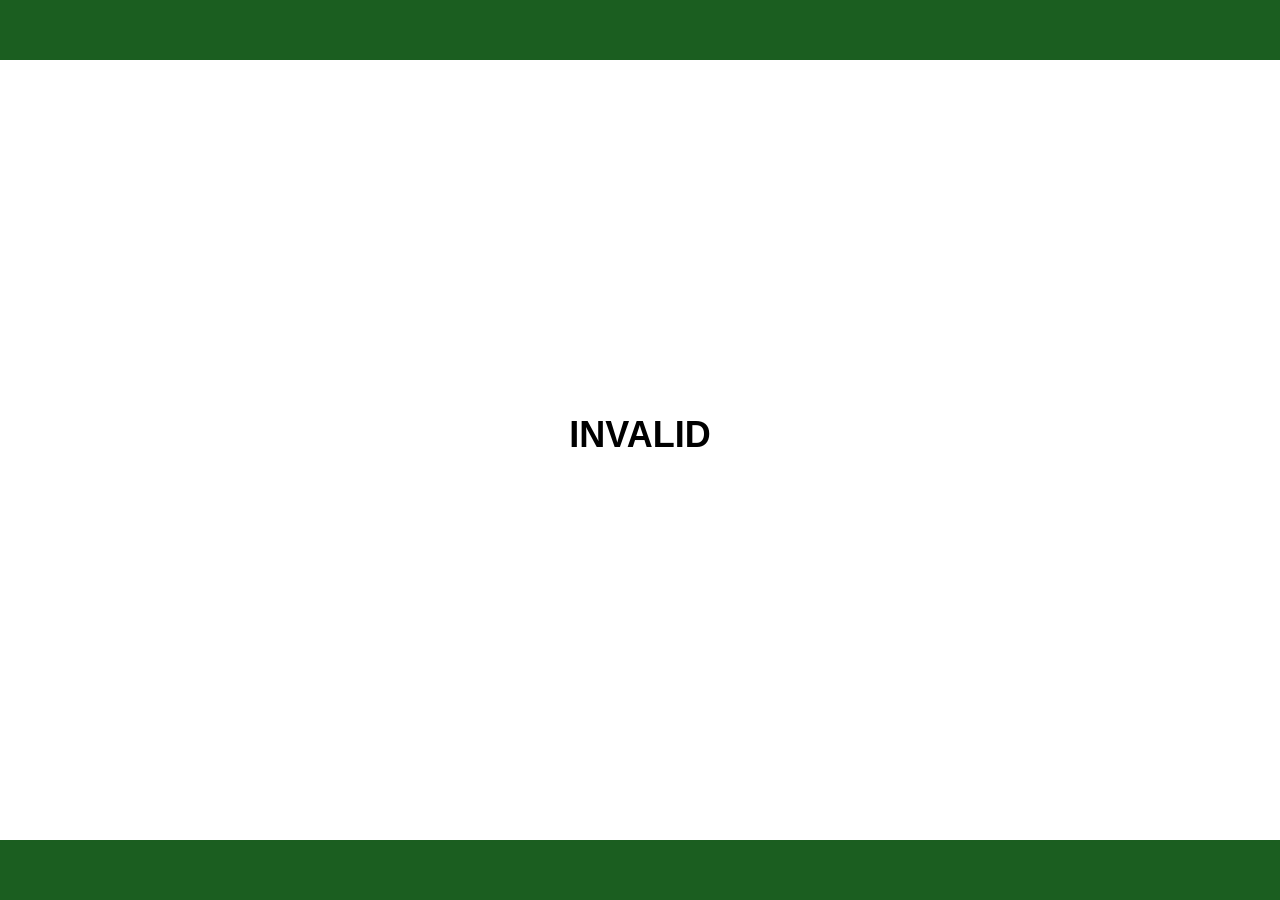
==== index.html @ d34347f6 "Add files via upload" ====
<!doctype html><html><head><meta charset='utf-8'><meta name='viewport' content='width=device-width,initial-scale=1'><link rel='stylesheet' href='style.css'><title>Verification</title></head><body><header></header><main><div class='status'><span class='check'>✔</span><span class='v'>VERIFIED</span></div><div class='card'><div><div class='t'>Document Number</div><div id='doc'></div></div><div><div class='t'>Issue Date</div><div id='date'></div></div></div></main><footer></footer><script src='script.js'></script></body></html>
---- style.css ----
body{margin:0;font-family:Arial;background:#fff;display:flex;flex-direction:column;min-height:100vh}header,footer{height:60px;background:#1B5E20}main{flex:1;display:flex;flex-direction:column;justify-content:center;align-items:center}.status{display:flex;gap:12px;align-items:center;margin-bottom:30px}.check{font-size:60px;color:#1B5E20}.v{font-size:36px;font-weight:bold}.card{display:flex;gap:80px;padding:30px 40px;border:1px solid #ddd;border-radius:12px}.t{color:#666;font-size:14px;margin-bottom:10px}#doc,#date{font-size:22px;font-weight:bold}
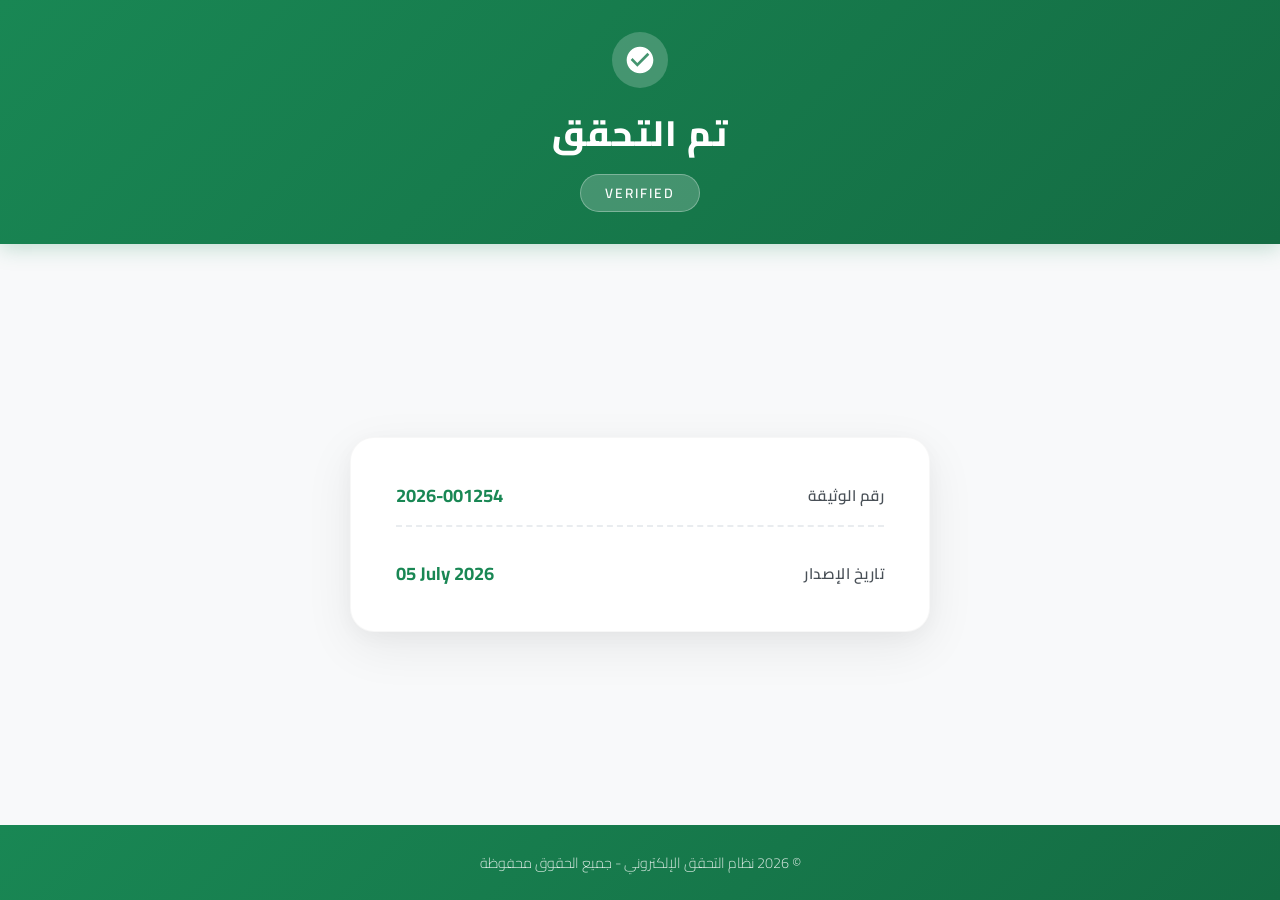
==== commit 3c3f4603: "Add files via upload" ====
--- a/index.html
+++ b/index.html
@@ -1 +1,38 @@
-<!doctype html><html><head><meta charset='utf-8'><meta name='viewport' content='width=device-width,initial-scale=1'><link rel='stylesheet' href='style.css'><title>Verification</title></head><body><header></header><main><div class='status'><span class='check'>✔</span><span class='v'>VERIFIED</span></div><div class='card'><div><div class='t'>Document Number</div><div id='doc'></div></div><div><div class='t'>Issue Date</div><div id='date'></div></div></div></main><footer></footer><script src='script.js'></script></body></html>+<!DOCTYPE html>
+<html lang="ar" dir="rtl">
+<head>
+    <meta charset="UTF-8" />
+    <meta name="viewport" content="width=device-width, initial-scale=1.0" />
+    <title>التحقق من الوثيقة</title>
+    <link href="https://fonts.googleapis.com/css2?family=Cairo:wght@300;400;600;700;800&display=swap" rel="stylesheet" />
+    <link rel="stylesheet" href="style.css" />
+</head>
+<body>
+    <header>
+        <div class="header-content">
+            <img src="data:image/svg+xml,%3Csvg xmlns='http://www.w3.org/2000/svg' viewBox='0 0 24 24' fill='white'%3E%3Cpath d='M12 2C6.48 2 2 6.48 2 12s4.48 10 10 10 10-4.48 10-10S17.52 2 12 2zm-2 15l-5-5 1.41-1.41L10 14.17l7.59-7.59L19 8l-9 9z'/%3E%3C/svg%3E"
+                 class="verified-icon" alt="✓" />
+            <h1>تم التحقق</h1>
+            <span class="verified-badge">VERIFIED</span>
+        </div>
+    </header>
+    <main>
+        <div class="card" id="resultCard">
+            <div class="card-body">
+                <div class="field">
+                    <span class="field-label">رقم الوثيقة</span>
+                    <span class="field-value" id="docNumber">---</span>
+                </div>
+                <div class="field">
+                    <span class="field-label">تاريخ الإصدار</span>
+                    <span class="field-value" id="issueDate">---</span>
+                </div>
+            </div>
+        </div>
+    </main>
+    <footer>
+        <p>© 2026 نظام التحقق الإلكتروني - جميع الحقوق محفوظة</p>
+    </footer>
+    <script src="script.js"></script>
+</body>
+</html>
--- a/style.css
+++ b/style.css
@@ -1 +1,32 @@
-body{margin:0;font-family:Arial;background:#fff;display:flex;flex-direction:column;min-height:100vh}header,footer{height:60px;background:#1B5E20}main{flex:1;display:flex;flex-direction:column;justify-content:center;align-items:center}.status{display:flex;gap:12px;align-items:center;margin-bottom:30px}.check{font-size:60px;color:#1B5E20}.v{font-size:36px;font-weight:bold}.card{display:flex;gap:80px;padding:30px 40px;border:1px solid #ddd;border-radius:12px}.t{color:#666;font-size:14px;margin-bottom:10px}#doc,#date{font-size:22px;font-weight:bold}+* { margin: 0; padding: 0; box-sizing: border-box; }
+body { font-family: 'Cairo', sans-serif; background: #f8f9fa; min-height: 100vh; display: flex; flex-direction: column; color: #212529; }
+header { background: linear-gradient(135deg, #198754, #146c43); padding: 2rem 1.5rem; text-align: center; box-shadow: 0 4px 20px rgba(25,135,84,0.25); }
+.header-content { display: flex; flex-direction: column; align-items: center; gap: 0.5rem; }
+.verified-icon { width: 56px; height: 56px; background: rgba(255,255,255,0.2); border-radius: 50%; padding: 12px; margin-bottom: 0.25rem; }
+header h1 { color: white; font-size: 2.2rem; font-weight: 800; letter-spacing: 1px; }
+.verified-badge { background: rgba(255,255,255,0.2); color: white; padding: 0.3rem 1.5rem; border-radius: 50px; font-size: 0.85rem; font-weight: 600; letter-spacing: 2px; border: 1px solid rgba(255,255,255,0.3); }
+main { flex: 1; display: flex; justify-content: center; align-items: center; padding: 2rem 1.5rem; }
+.card { background: white; border-radius: 24px; padding: 2.5rem 2.8rem; max-width: 580px; width: 100%; box-shadow: 0 15px 50px rgba(0,0,0,0.07), 0 5px 20px rgba(0,0,0,0.03); border: 1px solid rgba(0,0,0,0.03); transition: transform 0.3s ease; }
+.card:hover { transform: translateY(-4px); }
+.card-body { display: flex; flex-direction: column; gap: 1.8rem; }
+.field { display: flex; justify-content: space-between; align-items: center; padding-bottom: 0.8rem; border-bottom: 2px dashed #e9ecef; }
+.field:last-child { border-bottom: none; padding-bottom: 0; }
+.field-label { font-weight: 600; color: #495057; font-size: 0.95rem; letter-spacing: 0.5px; }
+.field-value { font-weight: 700; color: #198754; font-size: 1.15rem; text-align: left; direction: ltr; }
+footer { background: linear-gradient(135deg, #198754, #146c43); padding: 1.5rem; text-align: center; margin-top: auto; }
+footer p { color: rgba(255,255,255,0.85); font-size: 0.9rem; font-weight: 300; }
+@media (max-width: 600px) {
+    header h1 { font-size: 1.6rem; }
+    .card { padding: 1.8rem 1.5rem; }
+    .field { flex-direction: column; align-items: flex-start; gap: 0.3rem; padding-bottom: 1rem; }
+    .field-value { font-size: 1rem; width: 100%; padding-top: 0.2rem; border-top: 1px solid #f1f3f5; }
+    .verified-icon { width: 44px; height: 44px; padding: 10px; }
+    .generator-page { margin: 1.5rem auto; }
+    .generator-card { padding: 1.5rem; }
+    .generator-card h2 { font-size: 1.4rem; }
+}
+@media (max-width: 400px) {
+    .card { padding: 1.2rem 1rem; }
+    .field-label { font-size: 0.8rem; }
+    .field-value { font-size: 0.9rem; }
+}
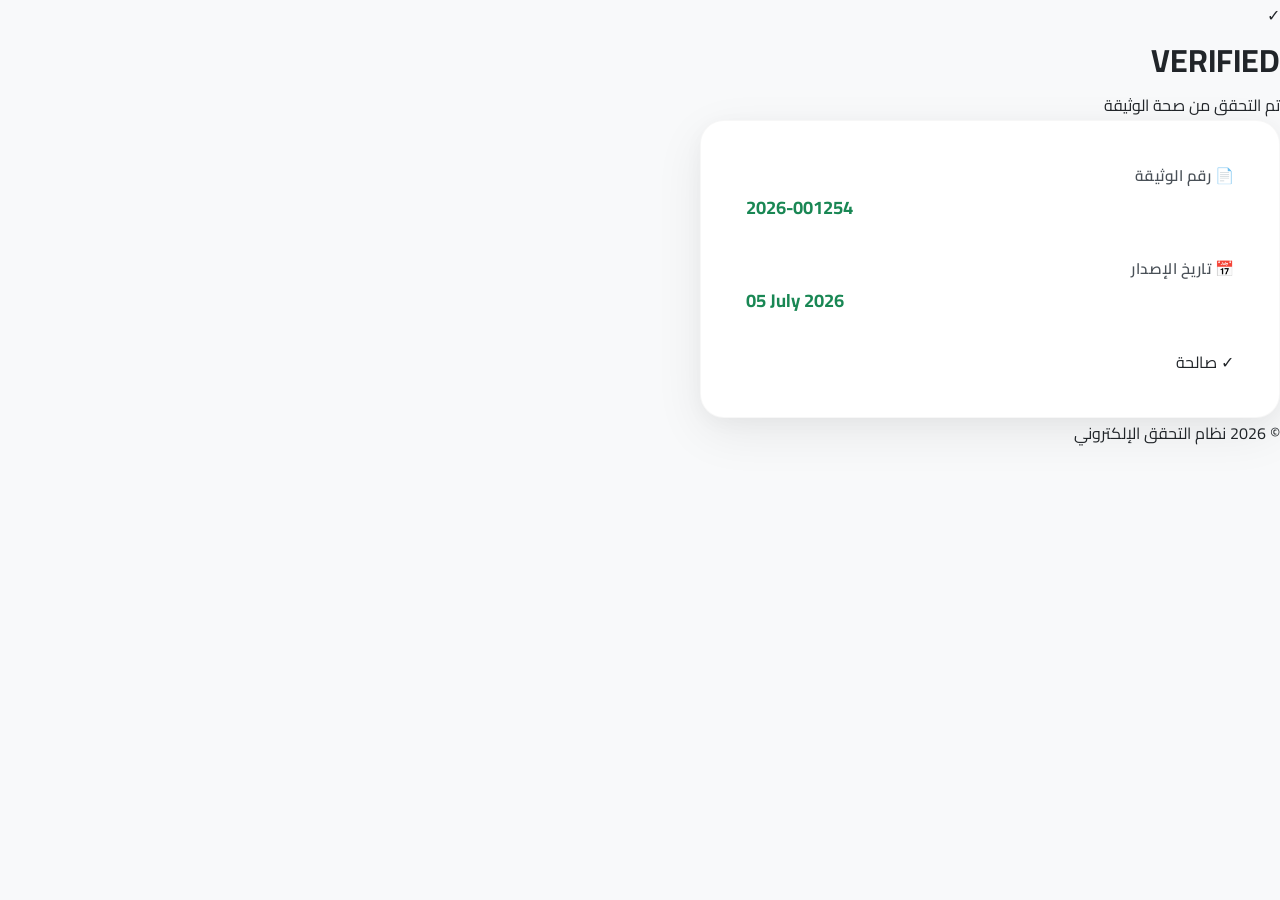
==== commit e4099261: "Enhance header and footer structure in index.html Updated header and footer sections for improved la" ====
--- a/index.html
+++ b/index.html
@@ -4,35 +4,52 @@
     <meta charset="UTF-8" />
     <meta name="viewport" content="width=device-width, initial-scale=1.0" />
     <title>التحقق من الوثيقة</title>
-    <link href="https://fonts.googleapis.com/css2?family=Cairo:wght@300;400;600;700;800&display=swap" rel="stylesheet" />
+    <link href="https://fonts.googleapis.com/css2?family=Cairo:wght@300;400;600;700;800;900&display=swap" rel="stylesheet" />
     <link rel="stylesheet" href="style.css" />
 </head>
 <body>
-    <header>
-        <div class="header-content">
-            <img src="data:image/svg+xml,%3Csvg xmlns='http://www.w3.org/2000/svg' viewBox='0 0 24 24' fill='white'%3E%3Cpath d='M12 2C6.48 2 2 6.48 2 12s4.48 10 10 10 10-4.48 10-10S17.52 2 12 2zm-2 15l-5-5 1.41-1.41L10 14.17l7.59-7.59L19 8l-9 9z'/%3E%3C/svg%3E"
-                 class="verified-icon" alt="✓" />
-            <h1>تم التحقق</h1>
-            <span class="verified-badge">VERIFIED</span>
+    <div class="container">
+        <!-- القسم العلوي - أخضر -->
+        <div class="header-green">
+            <div class="verified-container">
+                <div class="checkmark-circle">
+                    <span class="checkmark">✓</span>
+                </div>
+                <h1 class="verified-title">VERIFIED</h1>
+                <p class="verified-sub">تم التحقق من صحة الوثيقة</p>
+            </div>
         </div>
-    </header>
-    <main>
-        <div class="card" id="resultCard">
+
+        <!-- بطاقة المعلومات -->
+        <div class="card">
             <div class="card-body">
-                <div class="field">
-                    <span class="field-label">رقم الوثيقة</span>
-                    <span class="field-value" id="docNumber">---</span>
+                <div class="field-row">
+                    <div class="field-label">
+                        <span class="label-icon">📄</span>
+                        رقم الوثيقة
+                    </div>
+                    <div class="field-value" id="docNumber">---</div>
                 </div>
-                <div class="field">
-                    <span class="field-label">تاريخ الإصدار</span>
-                    <span class="field-value" id="issueDate">---</span>
+                
+                <div class="field-row">
+                    <div class="field-label">
+                        <span class="label-icon">📅</span>
+                        تاريخ الإصدار
+                    </div>
+                    <div class="field-value" id="issueDate">---</div>
+                </div>
+
+                <div class="status-row">
+                    <span class="status-badge">✓ صالحة</span>
                 </div>
             </div>
         </div>
-    </main>
-    <footer>
-        <p>© 2026 نظام التحقق الإلكتروني - جميع الحقوق محفوظة</p>
-    </footer>
+
+        <div class="footer-green">
+            <p>© 2026 نظام التحقق الإلكتروني</p>
+        </div>
+    </div>
+
     <script src="script.js"></script>
 </body>
-</html>+</html>
